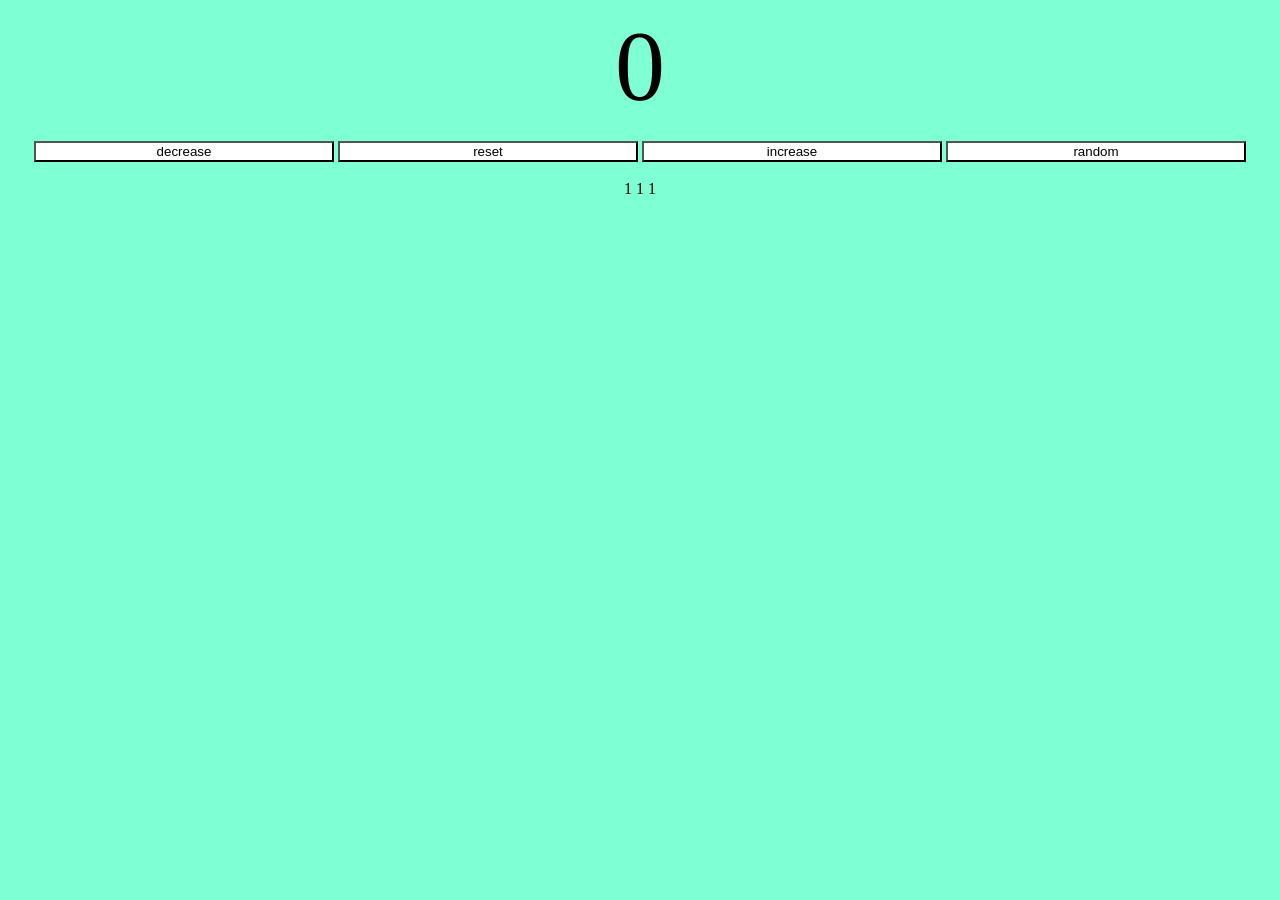
==== 00-counter/index.html @ b9d34d2a "javascipt-practice" ====
<!DOCTYPE html>
<html lang="en">
<head>
    <meta charset="UTF-8">
    <meta name="viewport" content="width=device-width, initial-scale=1.0">
    <title>counter programm</title>
    <link rel="stylesheet" href="style/style.css">
</head>
<body>
    <label id="output">0</label><br>
    <div id="buttons1">
        <button id="plus">decrease</button>
        <button id="start">reset</button>
        <button id="minus">increase</button>
        <button id="random">random</button>
    </div>

    <div id="randomlabels"><br>
        <label id="0">1</label>
        <label id="1">1</label>
        <label id="2">1</label>
    </div>

    <script src="script/script.js"></script>

</body>
</html>
---- 00-counter/style/style.css ----
#output{
    display: block;
    text-align: center;
    font-size: 100px;
}
#buttons1{
    text-align: center;

}
#randomlabels{
    text-align: center;
}
body{
    background-color: aquamarine;
}
button{
    width: 300px;
    background-color: white;
}
button::hover{
    background-color:rgb(255, 0, 0);
}
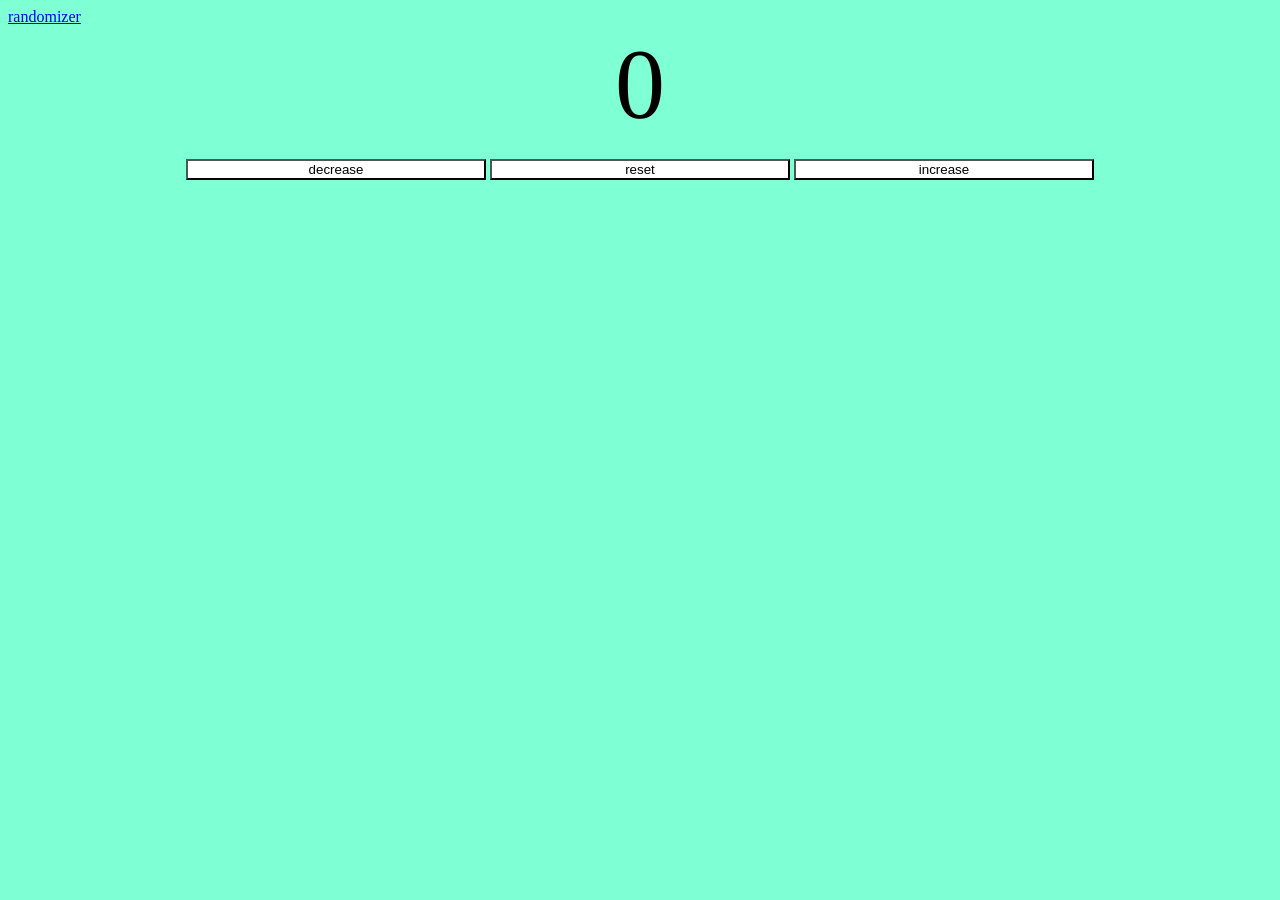
==== commit ce37aa60: "javascipt-practice" ====
--- a/00-counter/index.html
+++ b/00-counter/index.html
@@ -5,23 +5,21 @@
     <meta name="viewport" content="width=device-width, initial-scale=1.0">
     <title>counter programm</title>
     <link rel="stylesheet" href="style/style.css">
+    <header>
+        <nav>
+             <a href="randomizer.html"> randomizer</a>
+        </nav>
+    </header>
 </head>
 <body>
-    <label id="output">0</label><br>
-    <div id="buttons1">
-        <button id="plus">decrease</button>
-        <button id="start">reset</button>
-        <button id="minus">increase</button>
-        <button id="random">random</button>
+    <label id="counterLabel">0</label><br>
+    <div id="buttons">
+        <button id="decreaseBtn">decrease</button>
+        <button id="resetBtn">reset</button>
+        <button id="increaseBtn">increase</button>
     </div>
 
-    <div id="randomlabels"><br>
-        <label id="0">1</label>
-        <label id="1">1</label>
-        <label id="2">1</label>
-    </div>
-
-    <script src="script/script.js"></script>
+    <script src="script/counter-script.js"></script>
 
 </body>
 </html>
--- a/00-counter/style/style.css
+++ b/00-counter/style/style.css
@@ -1,14 +1,14 @@
 
-#output{
+#counterLabel{
     display: block;
     text-align: center;
     font-size: 100px;
 }
-#buttons1{
+#buttons{
     text-align: center;
 
 }
-#randomlabels{
+#randomLabels{
     text-align: center;
 }
 body{
@@ -21,4 +21,9 @@
 button::hover{
     background-color:rgb(255, 0, 0);
 }
-
+a{
+    text-align: center;
+}
+#randomBtn{
+    text-align: center;
+}
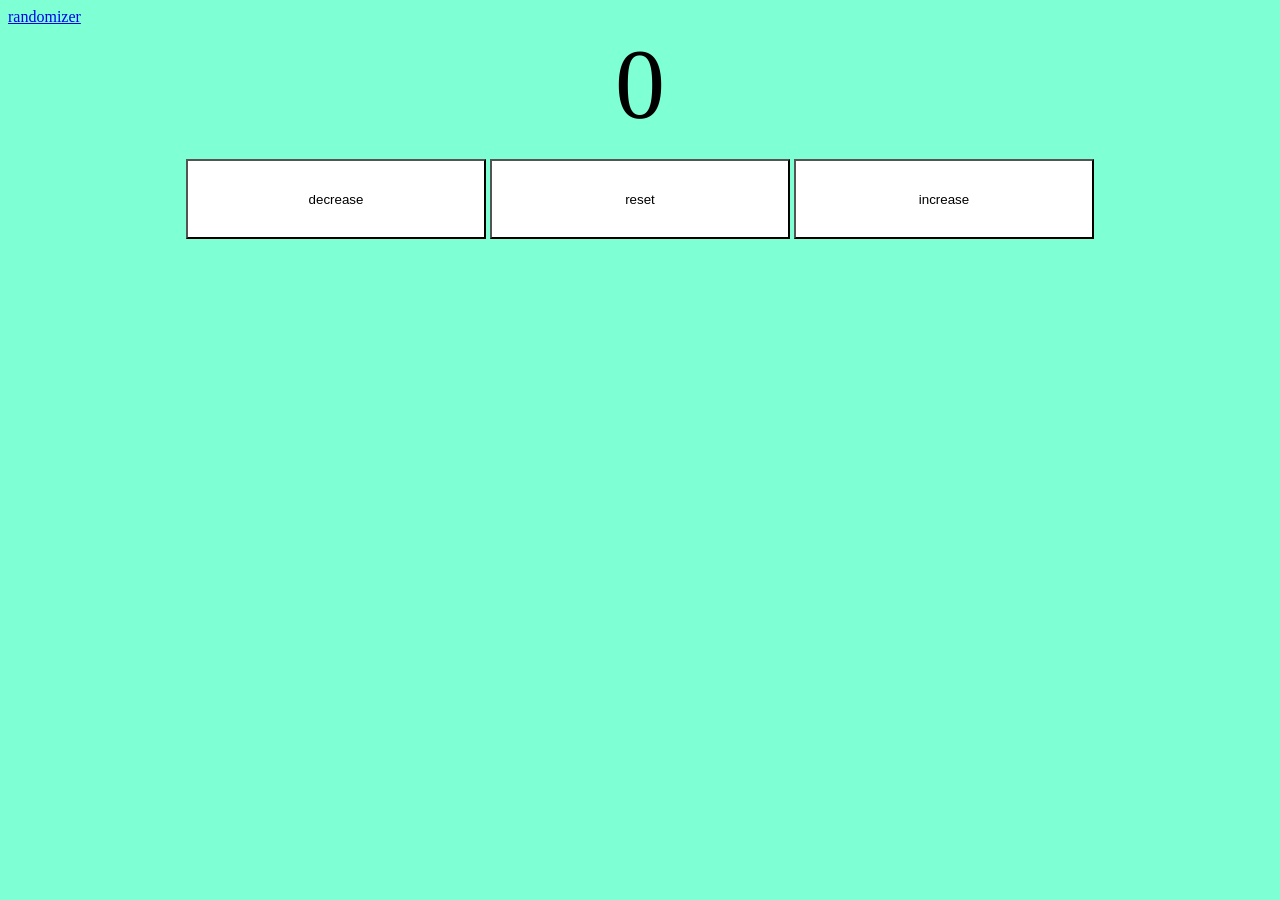
==== commit 93aee6ab: "add-checkboxes-to-random" ====
--- a/00-counter/index.html
+++ b/00-counter/index.html
@@ -7,7 +7,7 @@
     <link rel="stylesheet" href="style/style.css">
     <header>
         <nav>
-             <a href="randomizer.html"> randomizer</a>
+            <a href="randomizer.html">randomizer</a>
         </nav>
     </header>
 </head>
--- a/00-counter/style/style.css
+++ b/00-counter/style/style.css
@@ -17,6 +17,7 @@
 button{
     width: 300px;
     background-color: white;
+    height:6em;
 }
 button::hover{
     background-color:rgb(255, 0, 0);
@@ -24,6 +25,4 @@
 a{
     text-align: center;
 }
-#randomBtn{
-    text-align: center;
-}
+
